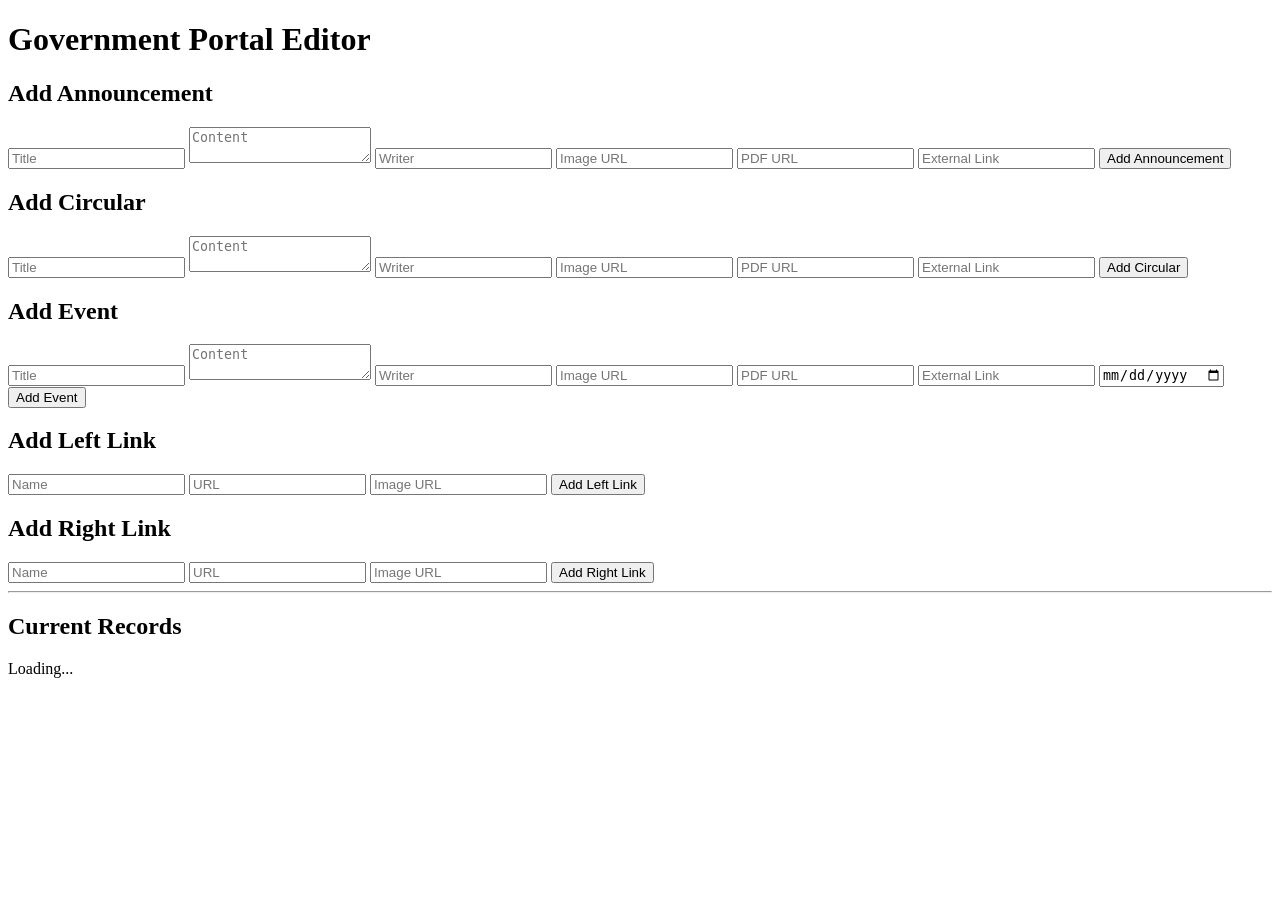
==== editor/index.html @ 54499ae4 "Add files via upload" ====
<!DOCTYPE html>
<html lang="en">
<head>
<meta charset="UTF-8">
<meta name="viewport" content="width=device-width, initial-scale=1.0">
<title>Government Portal Editor</title>

<link rel="stylesheet" href="editor.css">

<script src="../config.js"></script>
<script src="editor.js" defer></script>

</head>
<body>

<header class="header">
    <h1>Government Portal Editor</h1>
</header>

<div class="container">

    <!-- Announcements -->

    <section class="panel">

        <h2>Add Announcement</h2>

        <input id="announcementTitle" placeholder="Title">

        <textarea
            id="announcementContent"
            placeholder="Content"></textarea>

        <input
            id="announcementWriter"
            placeholder="Writer">

        <input
            id="announcementImage"
            placeholder="Image URL">

        <input
            id="announcementPDF"
            placeholder="PDF URL">

        <input
            id="announcementLink"
            placeholder="External Link">

        <button onclick="addAnnouncement()">
            Add Announcement
        </button>

    </section>

    <!-- Circular -->

    <section class="panel">

        <h2>Add Circular</h2>

        <input id="circularTitle" placeholder="Title">

        <textarea
            id="circularContent"
            placeholder="Content"></textarea>

        <input
            id="circularWriter"
            placeholder="Writer">

        <input
            id="circularImage"
            placeholder="Image URL">

        <input
            id="circularPDF"
            placeholder="PDF URL">

        <input
            id="circularLink"
            placeholder="External Link">

        <button onclick="addCircular()">
            Add Circular
        </button>

    </section>

    <!-- Events -->

    <section class="panel">

        <h2>Add Event</h2>

        <input id="eventTitle" placeholder="Title">

        <textarea
            id="eventContent"
            placeholder="Content"></textarea>

        <input
            id="eventWriter"
            placeholder="Writer">

        <input
            id="eventImage"
            placeholder="Image URL">

        <input
            id="eventPDF"
            placeholder="PDF URL">

        <input
            id="eventLink"
            placeholder="External Link">

        <input
            type="date"
            id="eventDate">

        <button onclick="addEvent()">
            Add Event
        </button>

    </section>

    <!-- Left Links -->

    <section class="panel">

        <h2>Add Left Link</h2>

        <input
            id="leftName"
            placeholder="Name">

        <input
            id="leftURL"
            placeholder="URL">

        <input
            id="leftImage"
            placeholder="Image URL">

        <button onclick="addLeftLink()">
            Add Left Link
        </button>

    </section>

    <!-- Right Links -->

    <section class="panel">

        <h2>Add Right Link</h2>

        <input
            id="rightName"
            placeholder="Name">

        <input
            id="rightURL"
            placeholder="URL">

        <input
            id="rightImage"
            placeholder="Image URL">

        <button onclick="addRightLink()">
            Add Right Link
        </button>

    </section>

</div>

<hr>

<div class="records">

    <h2>Current Records</h2>

    <div id="recordsContainer">

        Loading...

    </div>

</div>

</body>
</html>
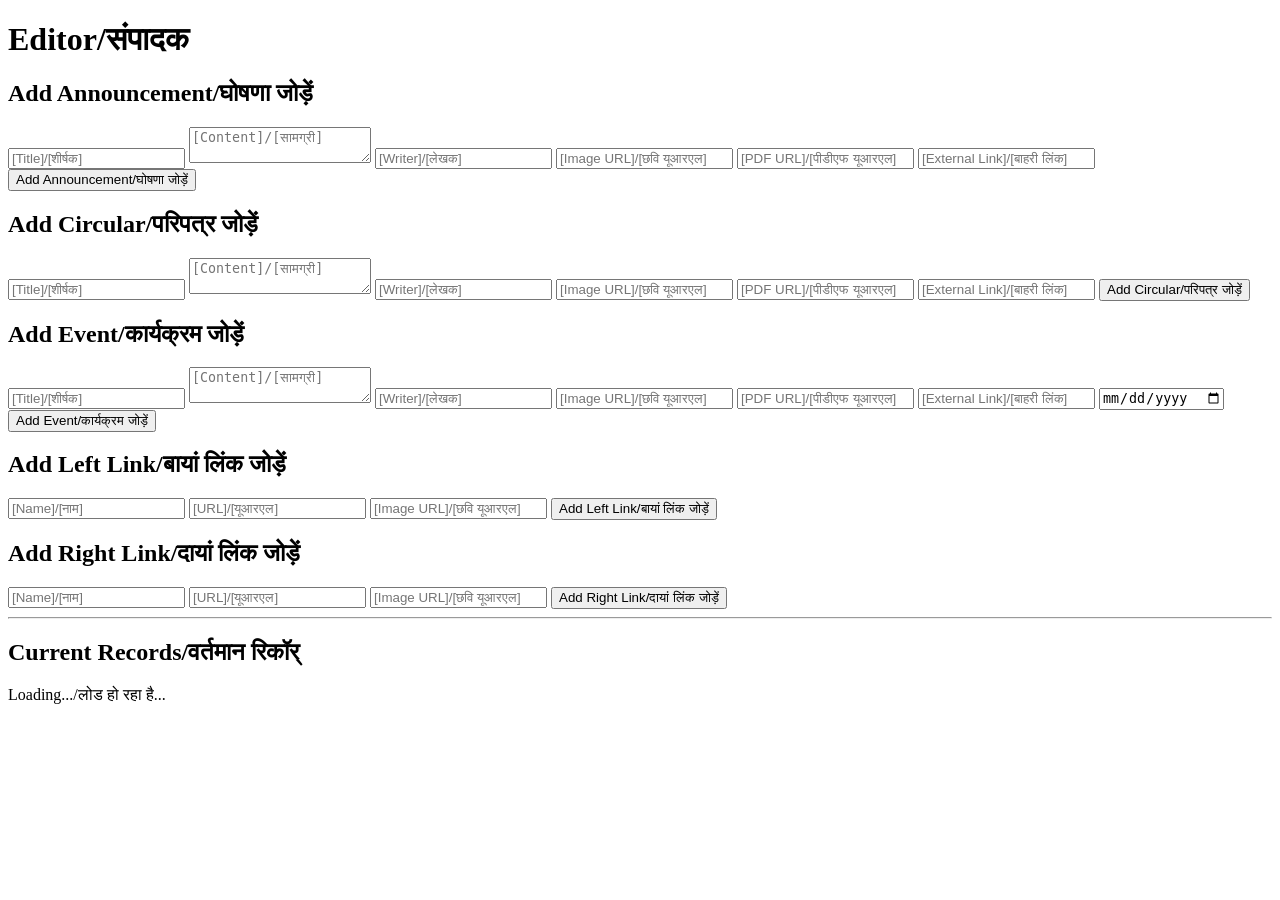
==== commit 33941b64: "12" ====
--- a/editor/index.html
+++ b/editor/index.html
@@ -3,7 +3,7 @@
 <head>
 <meta charset="UTF-8">
 <meta name="viewport" content="width=device-width, initial-scale=1.0">
-<title>Government Portal Editor</title>
+<title>KLL Editor/KLL संपादक</title>
 
 <link rel="stylesheet" href="editor.css">
 
@@ -14,161 +14,151 @@
 <body>
 
 <header class="header">
-    <h1>Government Portal Editor</h1>
+    <h1>Editor/संपादक</h1>
 </header>
 
 <div class="container">
 
-    <!-- Announcements -->
+        <section class="panel">
 
-    <section class="panel">
+        <h2>Add Announcement/घोषणा जोड़ें</h2>
 
-        <h2>Add Announcement</h2>
-
-        <input id="announcementTitle" placeholder="Title">
+        <input id="[announcementTitle]/[घोषणाशीर्षक]" placeholder="[Title]/[शीर्षक]">
 
         <textarea
-            id="announcementContent"
-            placeholder="Content"></textarea>
+            id="[announcementContent]/[घोषणासामग्री]"
+            placeholder="[Content]/[सामग्री]"></textarea>
 
         <input
-            id="announcementWriter"
-            placeholder="Writer">
+            id="[announcementWriter]/[घोषणालेखक]"
+            placeholder="[Writer]/[लेखक]">
 
         <input
-            id="announcementImage"
-            placeholder="Image URL">
+            id="[announcementImage]/[घोषणाछवि]"
+            placeholder="[Image URL]/[छवि यूआरएल]">
 
         <input
-            id="announcementPDF"
-            placeholder="PDF URL">
+            id="[announcementPDF]/[घोषणापीडीएफ]"
+            placeholder="[PDF URL]/[पीडीएफ यूआरएल]">
 
         <input
-            id="announcementLink"
-            placeholder="External Link">
+            id="[announcementLink]/[घोषणालिंक]"
+            placeholder="[External Link]/[बाहरी लिंक]">
 
         <button onclick="addAnnouncement()">
-            Add Announcement
+            Add Announcement/घोषणा जोड़ें
         </button>
 
     </section>
 
-    <!-- Circular -->
+        <section class="panel">
 
-    <section class="panel">
+        <h2>Add Circular/परिपत्र जोड़ें</h2>
 
-        <h2>Add Circular</h2>
-
-        <input id="circularTitle" placeholder="Title">
+        <input id="[circularTitle]/[परिपत्रशीर्षक]" placeholder="[Title]/[शीर्षक]">
 
         <textarea
-            id="circularContent"
-            placeholder="Content"></textarea>
+            id="[circularContent]/[परिपत्रसामग्री]"
+            placeholder="[Content]/[सामग्री]"></textarea>
 
         <input
-            id="circularWriter"
-            placeholder="Writer">
+            id="[circularWriter]/[परिपत्रलेखक]"
+            placeholder="[Writer]/[लेखक]">
 
         <input
-            id="circularImage"
-            placeholder="Image URL">
+            id="[circularImage]/[परिपत्रछवि]"
+            placeholder="[Image URL]/[छवि यूआरएल]">
 
         <input
-            id="circularPDF"
-            placeholder="PDF URL">
+            id="[circularPDF]/[परिपत्रपीडीएफ]"
+            placeholder="[PDF URL]/[पीडीएफ यूआरएल]">
 
         <input
-            id="circularLink"
-            placeholder="External Link">
+            id="[circularLink]/[परिपत्रलिंक]"
+            placeholder="[External Link]/[बाहरी लिंक]">
 
         <button onclick="addCircular()">
-            Add Circular
+            Add Circular/परिपत्र जोड़ें
         </button>
 
     </section>
 
-    <!-- Events -->
+        <section class="panel">
 
-    <section class="panel">
+        <h2>Add Event/कार्यक्रम जोड़ें</h2>
 
-        <h2>Add Event</h2>
-
-        <input id="eventTitle" placeholder="Title">
+        <input id="[eventTitle]/[कार्यक्रमशीर्षक]" placeholder="[Title]/[शीर्षक]">
 
         <textarea
-            id="eventContent"
-            placeholder="Content"></textarea>
+            id="[eventContent]/[कार्यक्रमसामग्री]"
+            placeholder="[Content]/[सामग्री]"></textarea>
 
         <input
-            id="eventWriter"
-            placeholder="Writer">
+            id="[eventWriter]/[कार्यक्रमलेखक]"
+            placeholder="[Writer]/[लेखक]">
 
         <input
-            id="eventImage"
-            placeholder="Image URL">
+            id="[eventImage]/[कार्यक्रमछवि]"
+            placeholder="[Image URL]/[छवि यूआरएल]">
 
         <input
-            id="eventPDF"
-            placeholder="PDF URL">
+            id="[eventPDF]/[कार्यक्रमपीडीएफ]"
+            placeholder="[PDF URL]/[पीडीएफ यूआरएल]">
 
         <input
-            id="eventLink"
-            placeholder="External Link">
+            id="[eventLink]/[कार्यक्रमलिंक]"
+            placeholder="[External Link]/[बाहरी लिंक]">
 
         <input
             type="date"
-            id="eventDate">
+            id="[eventDate]/[कार्यक्रमतिथि]">
 
         <button onclick="addEvent()">
-            Add Event
+            Add Event/कार्यक्रम जोड़ें
         </button>
 
     </section>
 
-    <!-- Left Links -->
+        <section class="panel">
 
-    <section class="panel">
-
-        <h2>Add Left Link</h2>
+        <h2>Add Left Link/बायां लिंक जोड़ें</h2>
 
         <input
-            id="leftName"
-            placeholder="Name">
+            id="[leftName]/[बायांनाम]"
+            placeholder="[Name]/[नाम]">
 
         <input
-            id="leftURL"
-            placeholder="URL">
+            id="[leftURL]/[बायांयूआरएल]"
+            placeholder="[URL]/[यूआरएल]">
 
         <input
-            id="leftImage"
-            placeholder="Image URL">
+            id="[leftImage]/[बायांछवि]"
+            placeholder="[Image URL]/[छवि यूआरएल]">
 
         <button onclick="addLeftLink()">
-            Add Left Link
+            Add Left Link/बायां लिंक जोड़ें
         </button>
 
     </section>
 
-    <!-- Right Links -->
+        <section class="panel">
 
-    <section class="panel">
-
-        <h2>Add Right Link</h2>
+        <h2>Add Right Link/दायां लिंक जोड़ें</h2>
 
         <input
-            id="rightName"
-            placeholder="Name">
+            id="[rightName]/[दायांनाम]"
+            placeholder="[Name]/[नाम]">
 
         <input
-            id="rightURL"
-            placeholder="URL">
+            id="[rightURL]/[दायांयूआरएल]"
+            placeholder="[URL]/[यूआरएल]">
 
         <input
-            id="rightImage"
-            placeholder="Image URL">
+            id="[rightImage]/[दायांछवि]"
+            placeholder="[Image URL]/[छवि यूआरएल]">
 
         <button onclick="addRightLink()">
-            Add Right Link
+            Add Right Link/दायां लिंक जोड़ें
         </button>
 
     </section>
@@ -179,15 +169,15 @@
 
 <div class="records">
 
-    <h2>Current Records</h2>
+    <h2>Current Records/वर्तमान रिकॉर्</h2>
 
-    <div id="recordsContainer">
+    <div id="[recordsContainer]/[रिकॉर्डकंटेनर]">
 
-        Loading...
+        Loading.../लोड हो रहा है...
 
     </div>
 
 </div>
 
 </body>
-</html>+</html>
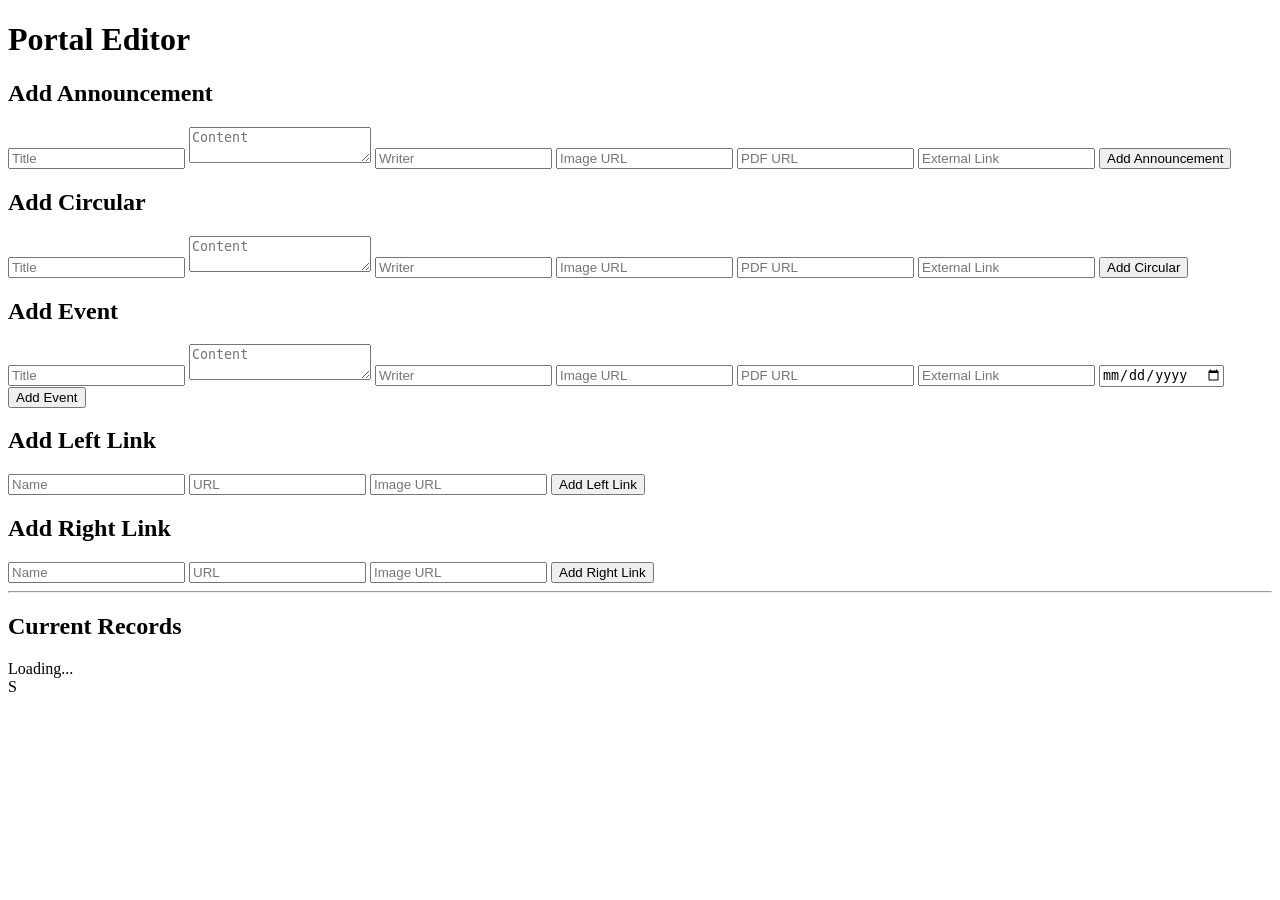
==== commit 0ee9c3c1: "14" ====
--- a/editor/index.html
+++ b/editor/index.html
@@ -3,7 +3,7 @@
 <head>
 <meta charset="UTF-8">
 <meta name="viewport" content="width=device-width, initial-scale=1.0">
-<title>KLL Editor/KLL संपादक</title>
+<title>Portal Editor</title>
 
 <link rel="stylesheet" href="editor.css">
 
@@ -14,151 +14,161 @@
 <body>
 
 <header class="header">
-    <h1>Editor/संपादक</h1>
+    <h1>Portal Editor</h1>
 </header>
 
 <div class="container">
 
-        <section class="panel">
+    <!-- Announcements -->
 
-        <h2>Add Announcement/घोषणा जोड़ें</h2>
+    <section class="panel">
 
-        <input id="[announcementTitle]/[घोषणाशीर्षक]" placeholder="[Title]/[शीर्षक]">
+        <h2>Add Announcement</h2>
+
+        <input id="announcementTitle" placeholder="Title">
 
         <textarea
-            id="[announcementContent]/[घोषणासामग्री]"
-            placeholder="[Content]/[सामग्री]"></textarea>
+            id="announcementContent"
+            placeholder="Content"></textarea>
 
         <input
-            id="[announcementWriter]/[घोषणालेखक]"
-            placeholder="[Writer]/[लेखक]">
+            id="announcementWriter"
+            placeholder="Writer">
 
         <input
-            id="[announcementImage]/[घोषणाछवि]"
-            placeholder="[Image URL]/[छवि यूआरएल]">
+            id="announcementImage"
+            placeholder="Image URL">
 
         <input
-            id="[announcementPDF]/[घोषणापीडीएफ]"
-            placeholder="[PDF URL]/[पीडीएफ यूआरएल]">
+            id="announcementPDF"
+            placeholder="PDF URL">
 
         <input
-            id="[announcementLink]/[घोषणालिंक]"
-            placeholder="[External Link]/[बाहरी लिंक]">
+            id="announcementLink"
+            placeholder="External Link">
 
         <button onclick="addAnnouncement()">
-            Add Announcement/घोषणा जोड़ें
+            Add Announcement
         </button>
 
     </section>
 
-        <section class="panel">
+    <!-- Circular -->
 
-        <h2>Add Circular/परिपत्र जोड़ें</h2>
+    <section class="panel">
 
-        <input id="[circularTitle]/[परिपत्रशीर्षक]" placeholder="[Title]/[शीर्षक]">
+        <h2>Add Circular</h2>
+
+        <input id="circularTitle" placeholder="Title">
 
         <textarea
-            id="[circularContent]/[परिपत्रसामग्री]"
-            placeholder="[Content]/[सामग्री]"></textarea>
+            id="circularContent"
+            placeholder="Content"></textarea>
 
         <input
-            id="[circularWriter]/[परिपत्रलेखक]"
-            placeholder="[Writer]/[लेखक]">
+            id="circularWriter"
+            placeholder="Writer">
 
         <input
-            id="[circularImage]/[परिपत्रछवि]"
-            placeholder="[Image URL]/[छवि यूआरएल]">
+            id="circularImage"
+            placeholder="Image URL">
 
         <input
-            id="[circularPDF]/[परिपत्रपीडीएफ]"
-            placeholder="[PDF URL]/[पीडीएफ यूआरएल]">
+            id="circularPDF"
+            placeholder="PDF URL">
 
         <input
-            id="[circularLink]/[परिपत्रलिंक]"
-            placeholder="[External Link]/[बाहरी लिंक]">
+            id="circularLink"
+            placeholder="External Link">
 
         <button onclick="addCircular()">
-            Add Circular/परिपत्र जोड़ें
+            Add Circular
         </button>
 
     </section>
 
-        <section class="panel">
+    <!-- Events -->
 
-        <h2>Add Event/कार्यक्रम जोड़ें</h2>
+    <section class="panel">
 
-        <input id="[eventTitle]/[कार्यक्रमशीर्षक]" placeholder="[Title]/[शीर्षक]">
+        <h2>Add Event</h2>
+
+        <input id="eventTitle" placeholder="Title">
 
         <textarea
-            id="[eventContent]/[कार्यक्रमसामग्री]"
-            placeholder="[Content]/[सामग्री]"></textarea>
+            id="eventContent"
+            placeholder="Content"></textarea>
 
         <input
-            id="[eventWriter]/[कार्यक्रमलेखक]"
-            placeholder="[Writer]/[लेखक]">
+            id="eventWriter"
+            placeholder="Writer">
 
         <input
-            id="[eventImage]/[कार्यक्रमछवि]"
-            placeholder="[Image URL]/[छवि यूआरएल]">
+            id="eventImage"
+            placeholder="Image URL">
 
         <input
-            id="[eventPDF]/[कार्यक्रमपीडीएफ]"
-            placeholder="[PDF URL]/[पीडीएफ यूआरएल]">
+            id="eventPDF"
+            placeholder="PDF URL">
 
         <input
-            id="[eventLink]/[कार्यक्रमलिंक]"
-            placeholder="[External Link]/[बाहरी लिंक]">
+            id="eventLink"
+            placeholder="External Link">
 
         <input
             type="date"
-            id="[eventDate]/[कार्यक्रमतिथि]">
+            id="eventDate">
 
         <button onclick="addEvent()">
-            Add Event/कार्यक्रम जोड़ें
+            Add Event
         </button>
 
     </section>
 
-        <section class="panel">
+    <!-- Left Links -->
 
-        <h2>Add Left Link/बायां लिंक जोड़ें</h2>
+    <section class="panel">
+
+        <h2>Add Left Link</h2>
 
         <input
-            id="[leftName]/[बायांनाम]"
-            placeholder="[Name]/[नाम]">
+            id="leftName"
+            placeholder="Name">
 
         <input
-            id="[leftURL]/[बायांयूआरएल]"
-            placeholder="[URL]/[यूआरएल]">
+            id="leftURL"
+            placeholder="URL">
 
         <input
-            id="[leftImage]/[बायांछवि]"
-            placeholder="[Image URL]/[छवि यूआरएल]">
+            id="leftImage"
+            placeholder="Image URL">
 
         <button onclick="addLeftLink()">
-            Add Left Link/बायां लिंक जोड़ें
+            Add Left Link
         </button>
 
     </section>
 
-        <section class="panel">
+    <!-- Right Links -->
 
-        <h2>Add Right Link/दायां लिंक जोड़ें</h2>
+    <section class="panel">
+
+        <h2>Add Right Link</h2>
 
         <input
-            id="[rightName]/[दायांनाम]"
-            placeholder="[Name]/[नाम]">
+            id="rightName"
+            placeholder="Name">
 
         <input
-            id="[rightURL]/[दायांयूआरएल]"
-            placeholder="[URL]/[यूआरएल]">
+            id="rightURL"
+            placeholder="URL">
 
         <input
-            id="[rightImage]/[दायांछवि]"
-            placeholder="[Image URL]/[छवि यूआरएल]">
+            id="rightImage"
+            placeholder="Image URL">
 
         <button onclick="addRightLink()">
-            Add Right Link/दायां लिंक जोड़ें
+            Add Right Link
         </button>
 
     </section>
@@ -169,11 +179,11 @@
 
 <div class="records">
 
-    <h2>Current Records/वर्तमान रिकॉर्</h2>
+    <h2>Current Records</h2>
 
-    <div id="[recordsContainer]/[रिकॉर्डकंटेनर]">
+    <div id="recordsContainer">
 
-        Loading.../लोड हो रहा है...
+        Loading...
 
     </div>
 
@@ -181,3 +191,4 @@
 
 </body>
 </html>
+S
